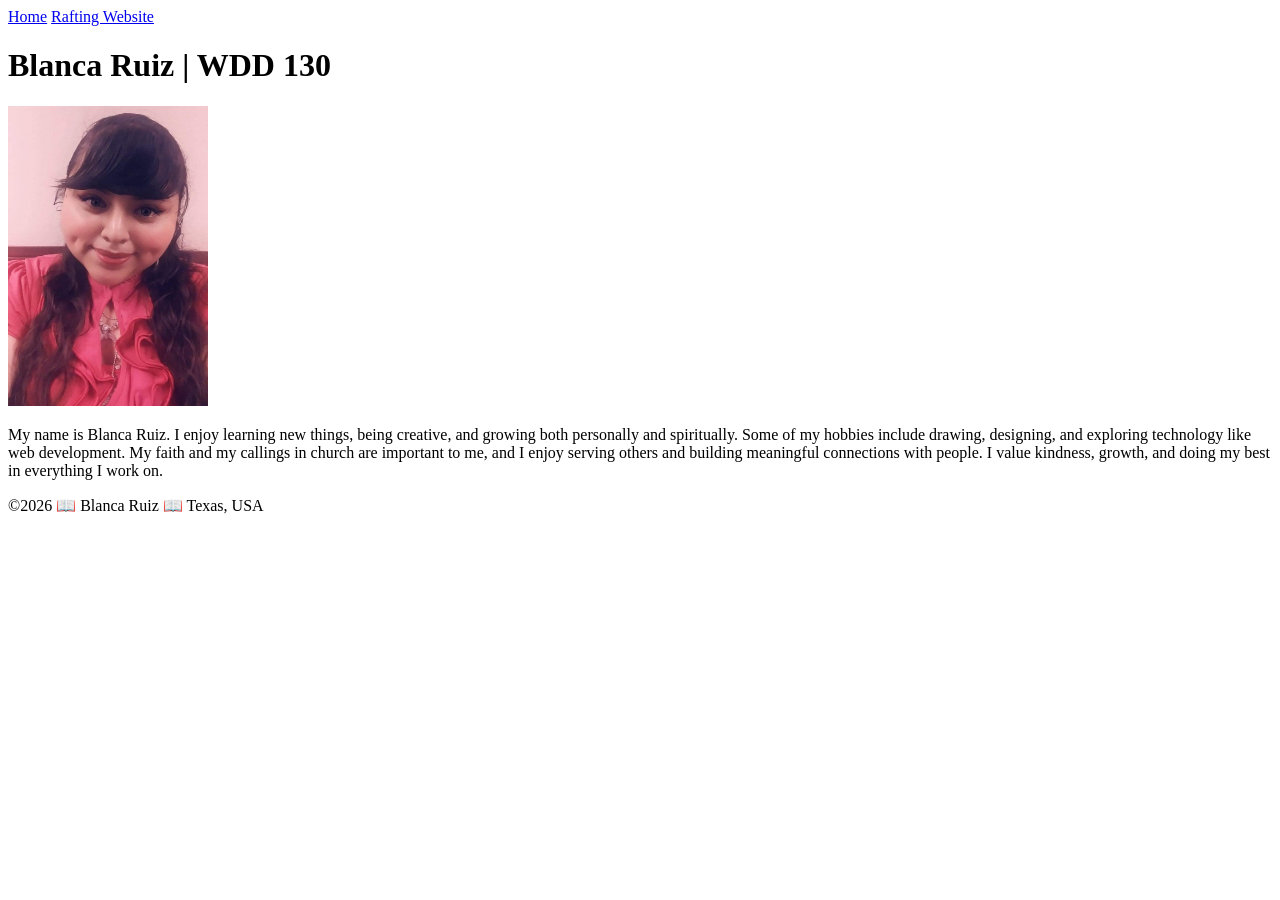
==== index.html @ 7c6aacae "upper" ====
<!DOCTYPE html>
<html lang="en-US">

<head>
    <meta charset="utf-8">
    <meta name="viewport" content="width=device-width, initial-scale=1.0">
    <title>Blanca Ruiz | WDD 130 </title>
</head>

<body>
    <header>
        <nav>
            <a href="#">Home</a>
            <a href="wwr/">Rafting Website</a>
        </nav>
    </header>
    <main>
        <h1> Blanca Ruiz | WDD 130</h1>
        <img src="images/profile.JPG" alt="Blanca Ruiz Profile Picture" width="200">
        <p> My name is Blanca Ruiz. I enjoy learning new things, being creative, and growing both
            personally and spiritually. Some of my hobbies include drawing, designing, and exploring
            technology like web development. My faith and my callings in church are important to me,
            and I enjoy serving others and building meaningful connections with people. I value
            kindness, growth, and doing my best in everything I work on. </p>
    </main>
    <footer>
        <p>©️2026 📖 Blanca Ruiz 📖 Texas, USA </p>
    </footer>
</body>

</html>
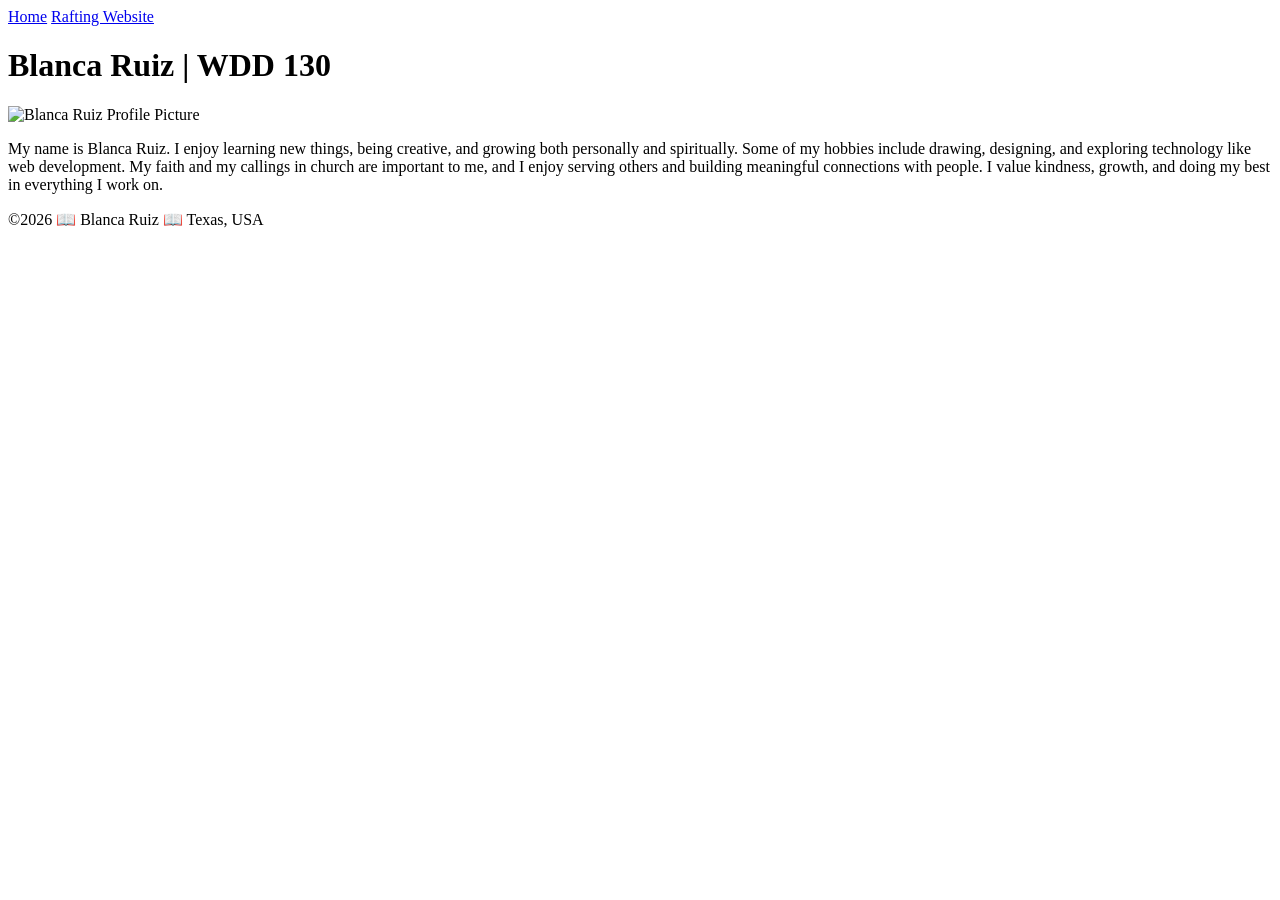
==== commit cd35a5bf: "lower" ====
--- a/index.html
+++ b/index.html
@@ -16,7 +16,7 @@
     </header>
     <main>
         <h1> Blanca Ruiz | WDD 130</h1>
-        <img src="images/profile.JPG" alt="Blanca Ruiz Profile Picture" width="200">
+        <img src="images/profile.jpg" alt="Blanca Ruiz Profile Picture" width="200">
         <p> My name is Blanca Ruiz. I enjoy learning new things, being creative, and growing both
             personally and spiritually. Some of my hobbies include drawing, designing, and exploring
             technology like web development. My faith and my callings in church are important to me,
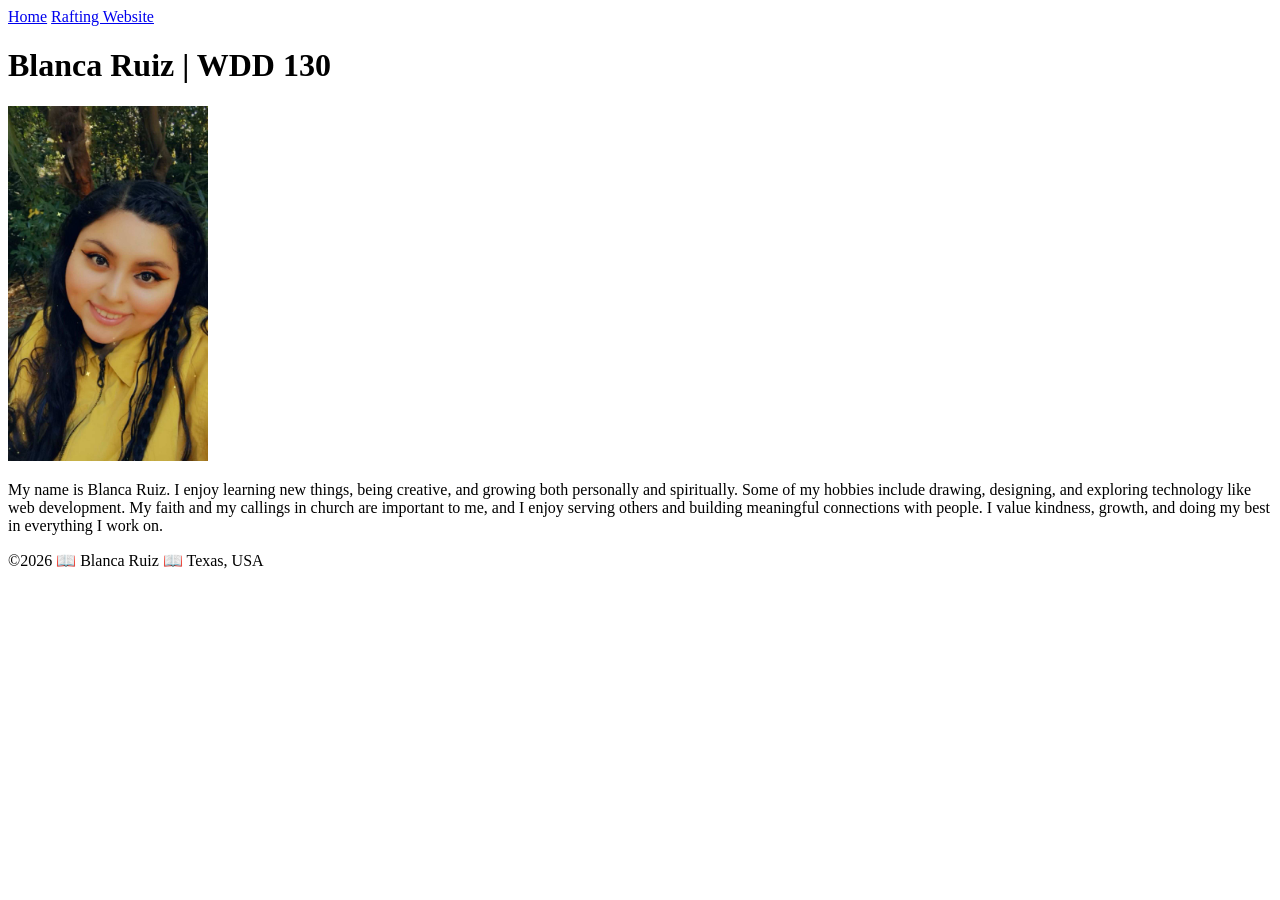
==== commit 4accbd8e: "style" ====
--- a/index.html
+++ b/index.html
@@ -5,6 +5,7 @@
     <meta charset="utf-8">
     <meta name="viewport" content="width=device-width, initial-scale=1.0">
     <title>Blanca Ruiz | WDD 130 </title>
+    <link rel="stylesheet" href="styles/styles.css">
 </head>
 
 <body>
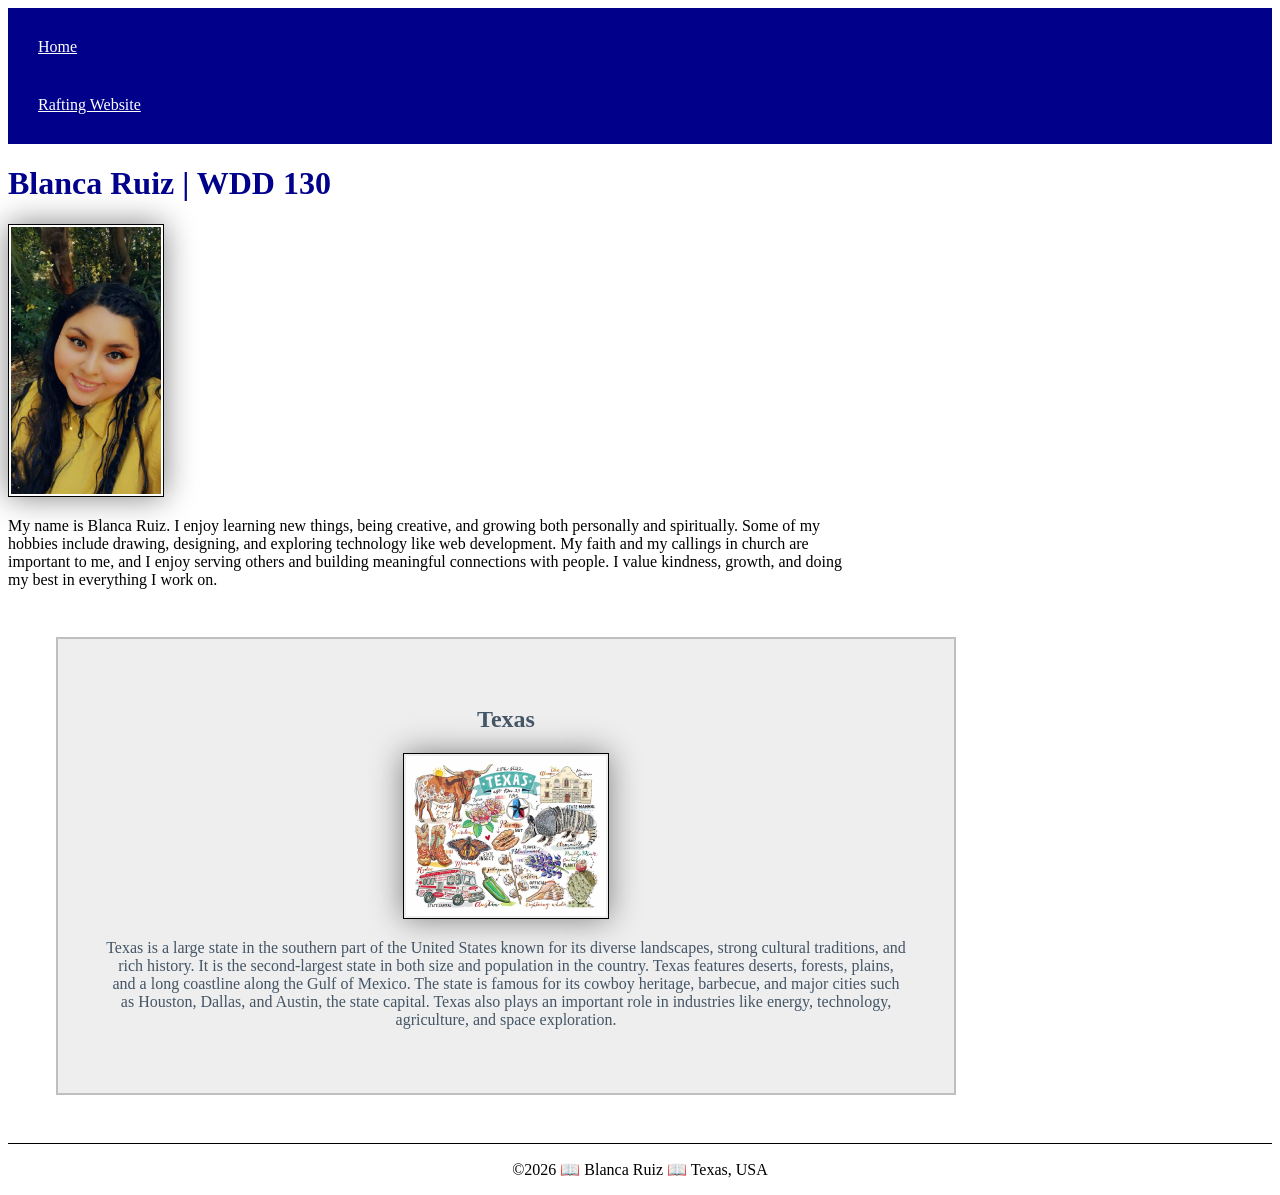
==== commit dd7b3431: "wk2 enhancement" ====
--- a/index.html
+++ b/index.html
@@ -5,6 +5,9 @@
     <meta charset="utf-8">
     <meta name="viewport" content="width=device-width, initial-scale=1.0">
     <title>Blanca Ruiz | WDD 130 </title>
+    <meta name="description"
+      content="Blanca Ruiz, WDD130 Web Fundamentals, the purpose of this page is... ">
+    <meta name="author" content="Blanca Ruiz">
     <link rel="stylesheet" href="styles/styles.css">
 </head>
 
@@ -24,6 +27,24 @@
             and I enjoy serving others and building meaningful connections with people. I value
             kindness, growth, and doing my best in everything I work on. </p>
     </main>
+    <aside>
+        <h2> Texas</h2>
+        <img src="images/texas-representation.jpg"
+          alt="A collage of things that represent the State of Texas">
+        <p>
+            Texas is a large state in the southern part of the United States known for its diverse
+            landscapes, strong
+            cultural traditions, and rich history. It is the second-largest state in both size and
+            population in
+            the country. Texas features deserts, forests, plains, and a long coastline along the
+            Gulf of Mexico.
+            The state is famous for its cowboy heritage, barbecue, and major cities such as Houston,
+            Dallas, and
+            Austin, the state capital. Texas also plays an important role in industries like energy,
+            technology,
+            agriculture, and space exploration.
+        </p>
+    </aside>
     <footer>
         <p>©️2026 📖 Blanca Ruiz 📖 Texas, USA </p>
     </footer>
--- a/styles/styles.css
+++ b/styles/styles.css
@@ -0,0 +1,58 @@
+main {
+    max-width: 840px;
+}
+
+main img {
+    width: 150px;
+    height: auto;
+}
+
+aside {
+    width: 50rem;
+    margin: 3rem;
+    border: 2px solid rgb(0 0 0 / 0.2);
+    padding: 3rem;
+    background-color: #eee;
+    color: #456;
+    text-align: center;
+
+}
+
+aside img {
+    width: 200px;
+    height: auto;
+}
+
+nav {
+    background-color: darkblue;
+    padding: 10px;
+}
+
+nav a {
+    color: white;
+    display: block;
+    padding: 20px;
+}
+
+h1 {
+    color: darkblue;
+}
+
+img {
+    width: 150px;
+    height: auto;
+    border: 1px solid black;
+    padding: 2px;
+    box-shadow: 0 0 30px gray;
+}
+
+p {
+    padding: 0;
+}
+
+footer {
+    margin-top: 30px;
+    border-top: 1px solid #000;
+    text-align: center;
+
+}
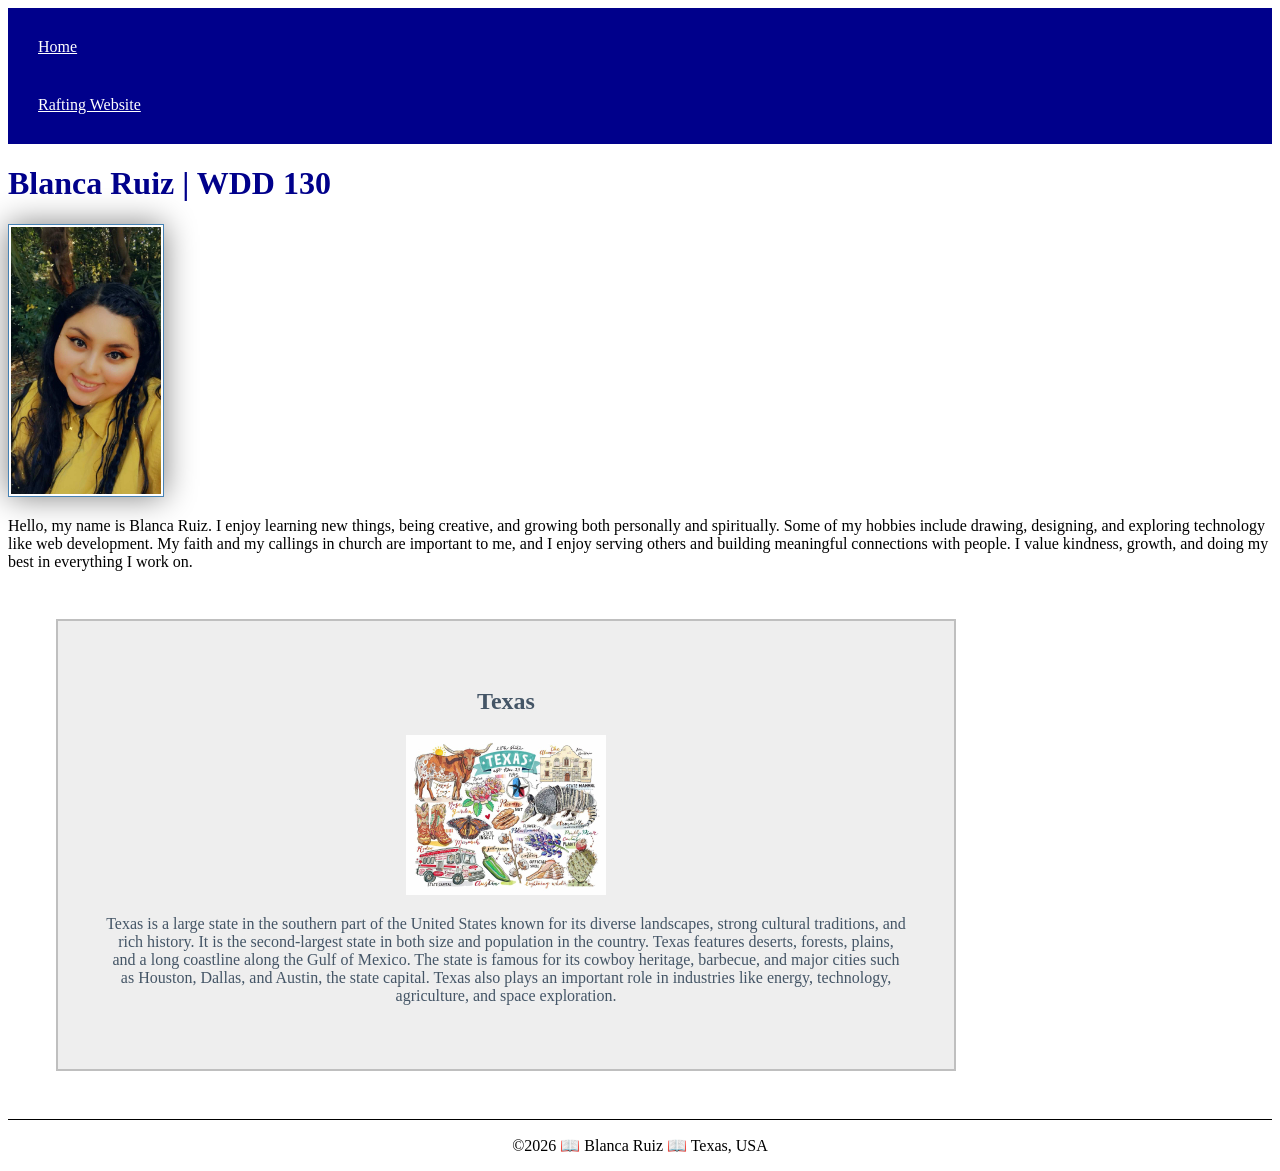
==== commit c7a7e452: "wk2" ====
--- a/index.html
+++ b/index.html
@@ -6,8 +6,9 @@
     <meta name="viewport" content="width=device-width, initial-scale=1.0">
     <title>Blanca Ruiz | WDD 130 </title>
     <meta name="description"
-      content="Blanca Ruiz, WDD130 Web Fundamentals, the purpose of this page is... ">
+      content="Blanca Ruiz's BYU-Idaho  WDD 130 Web Fundamentals course home page">
     <meta name="author" content="Blanca Ruiz">
+
     <link rel="stylesheet" href="styles/styles.css">
 </head>
 
@@ -21,7 +22,8 @@
     <main>
         <h1> Blanca Ruiz | WDD 130</h1>
         <img src="images/profile.jpg" alt="Blanca Ruiz Profile Picture" width="200">
-        <p> My name is Blanca Ruiz. I enjoy learning new things, being creative, and growing both
+        <p> Hello, my name is Blanca Ruiz. I enjoy learning new things, being creative, and growing
+            both
             personally and spiritually. Some of my hobbies include drawing, designing, and exploring
             technology like web development. My faith and my callings in church are important to me,
             and I enjoy serving others and building meaningful connections with people. I value
@@ -31,8 +33,7 @@
         <h2> Texas</h2>
         <img src="images/texas-representation.jpg"
           alt="A collage of things that represent the State of Texas">
-        <p>
-            Texas is a large state in the southern part of the United States known for its diverse
+        <p>Texas is a large state in the southern part of the United States known for its diverse
             landscapes, strong
             cultural traditions, and rich history. It is the second-largest state in both size and
             population in
@@ -42,8 +43,7 @@
             Dallas, and
             Austin, the state capital. Texas also plays an important role in industries like energy,
             technology,
-            agriculture, and space exploration.
-        </p>
+            agriculture, and space exploration.</p>
     </aside>
     <footer>
         <p>©️2026 📖 Blanca Ruiz 📖 Texas, USA </p>
--- a/styles/styles.css
+++ b/styles/styles.css
@@ -1,28 +1,3 @@
-main {
-    max-width: 840px;
-}
-
-main img {
-    width: 150px;
-    height: auto;
-}
-
-aside {
-    width: 50rem;
-    margin: 3rem;
-    border: 2px solid rgb(0 0 0 / 0.2);
-    padding: 3rem;
-    background-color: #eee;
-    color: #456;
-    text-align: center;
-
-}
-
-aside img {
-    width: 200px;
-    height: auto;
-}
-
 nav {
     background-color: darkblue;
     padding: 10px;
@@ -38,10 +13,10 @@
     color: darkblue;
 }
 
-img {
+main img {
     width: 150px;
     height: auto;
-    border: 1px solid black;
+    border: 1px solid steelblue;
     padding: 2px;
     box-shadow: 0 0 30px gray;
 }
@@ -50,6 +25,21 @@
     padding: 0;
 }
 
+aside {
+    width: 50rem;
+    margin: 3rem;
+    border: 2px solid rgba(0 0 0 / 0.2);
+    padding: 3rem;
+    background-color: #eee;
+    color: #456;
+    text-align: center;
+}
+
+aside img {
+    width: 200px;
+    height: auto;
+}
+
 footer {
     margin-top: 30px;
     border-top: 1px solid #000;
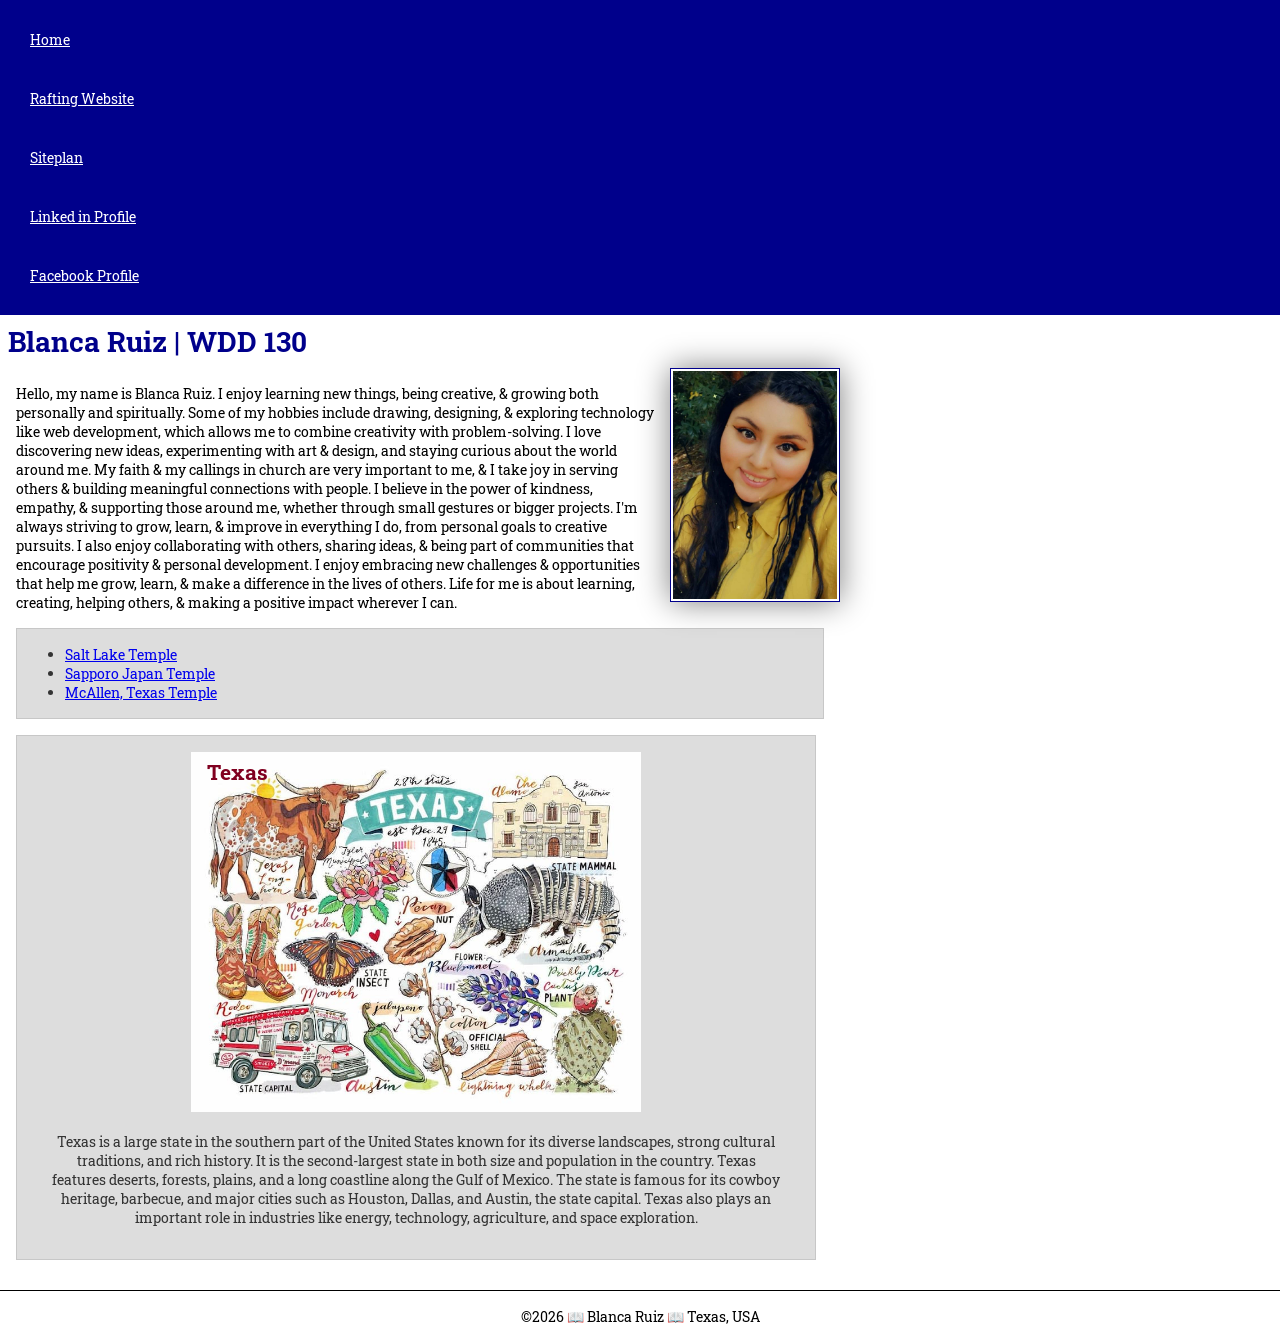
==== commit 16c9e2ed: "code-along addition" ====
--- a/index.html
+++ b/index.html
@@ -1,3 +1,4 @@
+<!-- These are notes -->
 <!DOCTYPE html>
 <html lang="en-US">
 
@@ -10,6 +11,9 @@
     <meta name="author" content="Blanca Ruiz">
 
     <link rel="stylesheet" href="styles/styles.css">
+    <link rel="preconnect" href="https://fonts.googleapis.com">
+    <link rel="preconnect" href="https://fonts.gstatic.com" crossorigin>
+    <link href="https://fonts.googleapis.com/css2?family=Roboto+Slab:wght@100..900&display=swap" rel="stylesheet">
 </head>
 
 <body>
@@ -17,19 +21,38 @@
         <nav>
             <a href="#">Home</a>
             <a href="wwr/">Rafting Website</a>
+            <a href="wwr/site-plan-rafting.html">Siteplan</a>
+            <a href="https://www.linkedin.com/in/ruiz-blanca">Linked in Profile</a>
+            <a href="https://www.facebook.com/shiori.haruno/">Facebook Profile</a>
         </nav>
     </header>
     <main>
         <h1> Blanca Ruiz | WDD 130</h1>
         <img src="images/profile.jpg" alt="Blanca Ruiz Profile Picture" width="200">
-        <p> Hello, my name is Blanca Ruiz. I enjoy learning new things, being creative, and growing
-            both
-            personally and spiritually. Some of my hobbies include drawing, designing, and exploring
-            technology like web development. My faith and my callings in church are important to me,
-            and I enjoy serving others and building meaningful connections with people. I value
-            kindness, growth, and doing my best in everything I work on. </p>
+        <p> Hello, my name is Blanca Ruiz. I enjoy learning new things, being creative, & growing both personally and spiritually.
+        Some of my hobbies include drawing, designing, & exploring technology like web development, which allows me to combine
+        creativity with problem-solving. I love discovering new ideas, experimenting with art & design, and staying curious
+        about the world around me.
+        
+        My faith & my callings in church are very important to me, & I take joy in serving others & building meaningful
+        connections with people. I believe in the power of kindness, empathy, & supporting those around me, whether through
+        small gestures or bigger projects.
+        
+        I'm always striving to grow, learn, & improve in everything I do, from personal goals to creative pursuits. I also
+        enjoy collaborating with others, sharing ideas, & being part of communities that encourage positivity & personal
+        development. I enjoy embracing new challenges & opportunities that help me grow, learn, & make a difference in the 
+        lives of others. Life for me is about learning, creating, helping others, & making a positive impact wherever I can.</p>
+        <ul class="box indent">
+            <li><a href="https://www.churchofjesuschrist.org/temples/details/salt-lake-temple"
+                    target="_blank">Salt Lake Temple</a></li>
+            <li><a href="https://www.churchofjesuschrist.org/temples/details/sapporo-japan-temple" target="_blank">Sapporo Japan
+                    Temple</a></li>
+            <li><a href="https://www.churchofjesuschrist.org/temples/details/mcallen-texas-temple" target="_blank">McAllen, Texas
+                    Temple</a></li>
+
+        </ul>    
     </main>
-    <aside>
+    <aside class="box">
         <h2> Texas</h2>
         <img src="images/texas-representation.jpg"
           alt="A collage of things that represent the State of Texas">
--- a/styles/styles.css
+++ b/styles/styles.css
@@ -1,3 +1,37 @@
+* {
+    margin: 0;
+    padding: 0;
+    box-sizing: border-box;
+}
+body {
+    font-size: 13.95px;
+    font-family: Roboto Slab, Arial, sans-serif;
+}
+:root {
+    --main-bg-color: #f0f0f0;
+    --main-text-color: #333333;
+    --primary-font: "Arial, sans-serif";
+    --heading-font-size: 2rem;
+
+    --nav-bg-color: darkblue;
+    --nav-text-color: white;
+    --nav-padding: 10px;
+    --nav-link-padding: 20px;
+
+    --main-max-width: 840px;
+    --main-img-border-color: darkblue;
+    --main-img-box-shadow: 0 0 30px gray;
+
+    --aside-bg-color: #eee;
+    --aside-border-color: rgba(0 0 0 / 0.2);
+    --aside-text-color: #456;
+    --aside-padding: 3rem;
+    --aside-margin: 3rem;
+
+    --footer-border-color: #000;
+    --footer-margin-top: 30px;
+}
+
 nav {
     background-color: darkblue;
     padding: 10px;
@@ -11,18 +45,26 @@
 
 h1 {
     color: darkblue;
+    padding: .5rem
+}
+
+main {
+    max-width: 840px;
 }
 
 main img {
-    width: 150px;
+    
+    width: 170px;
     height: auto;
-    border: 1px solid steelblue;
+    border: 1px solid darkblue;
     padding: 2px;
     box-shadow: 0 0 30px gray;
+    float: right;
+    margin: 0 0 1rem 1rem;
 }
 
 p {
-    padding: 0;
+    margin: 1rem;
 }
 
 aside {
@@ -33,16 +75,35 @@
     background-color: #eee;
     color: #456;
     text-align: center;
+    position: relative;
 }
 
 aside img {
-    width: 200px;
+    width: 450px;
     height: auto;
+}
+
+aside h2 {
+    position: absolute;
+    top: 22px;
+    left: 190px;
+    color: #800020
 }
 
 footer {
     margin-top: 30px;
     border-top: 1px solid #000;
     text-align: center;
+}
+/* Class Selectors */
+.box {
+    margin: 1rem;
+    border: 1px solid rgb(0 0 0 / 10%);
+    padding: 1rem;
+    background-color: #ddd;
+    color: #333;
+}
 
+.indent {
+    padding-left: 3rem;
 }
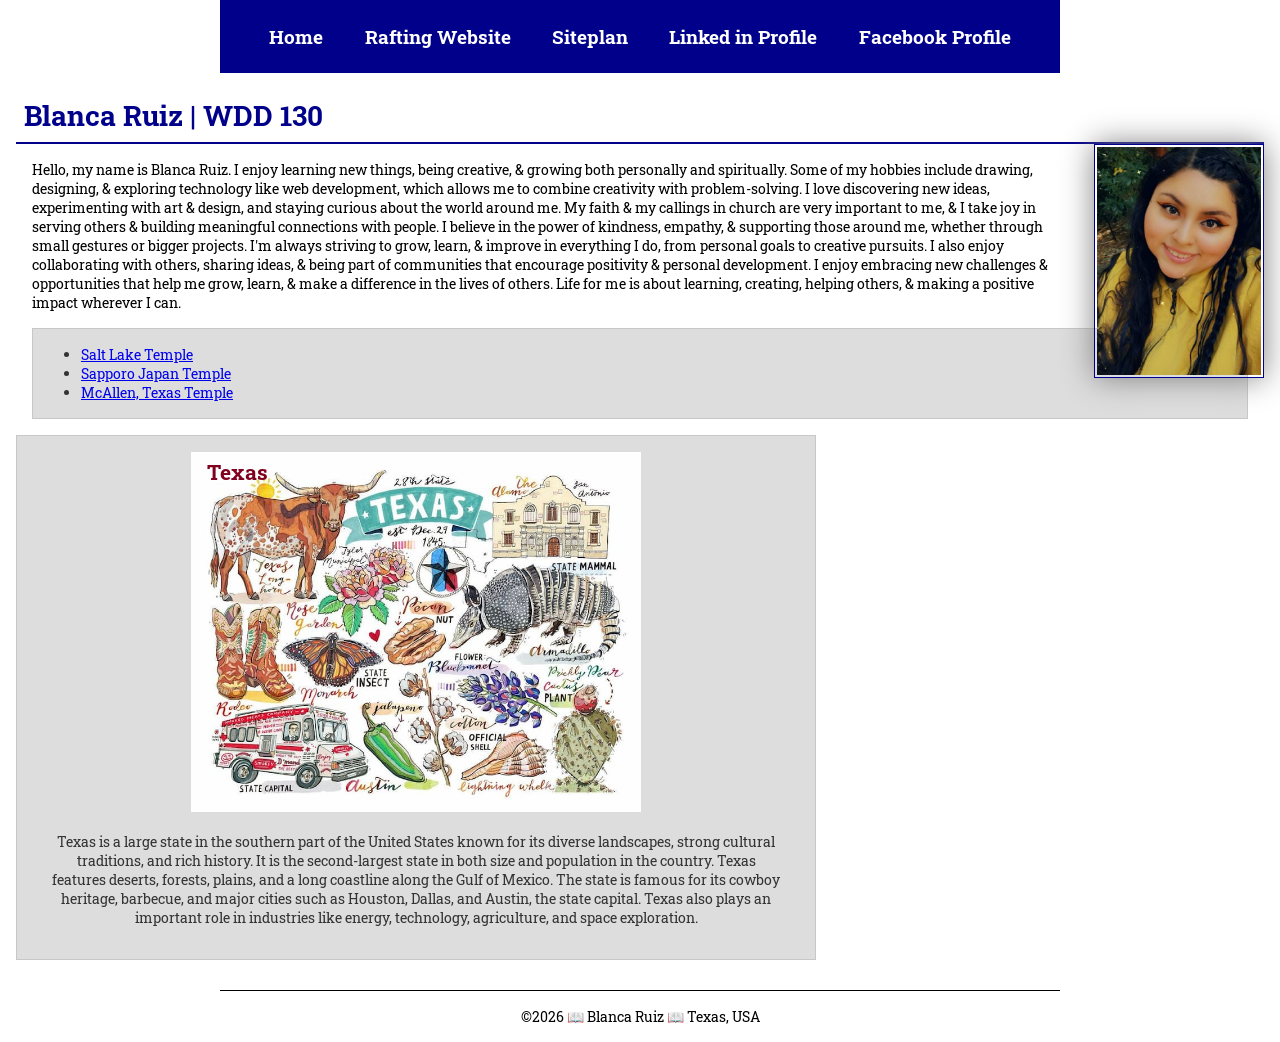
==== commit d542a23d: "week4" ====
--- a/index.html
+++ b/index.html
@@ -13,44 +13,57 @@
     <link rel="stylesheet" href="styles/styles.css">
     <link rel="preconnect" href="https://fonts.googleapis.com">
     <link rel="preconnect" href="https://fonts.gstatic.com" crossorigin>
-    <link href="https://fonts.googleapis.com/css2?family=Roboto+Slab:wght@100..900&display=swap" rel="stylesheet">
+    <link href="https://fonts.googleapis.com/css2?family=Roboto+Slab:wght@100..900&display=swap"
+      rel="stylesheet">
 </head>
 
 <body>
     <header>
         <nav>
             <a href="#">Home</a>
-            <a href="wwr/">Rafting Website</a>
+            <a href="wwr/about.html">Rafting Website</a>
             <a href="wwr/site-plan-rafting.html">Siteplan</a>
             <a href="https://www.linkedin.com/in/ruiz-blanca">Linked in Profile</a>
             <a href="https://www.facebook.com/shiori.haruno/">Facebook Profile</a>
         </nav>
     </header>
+
     <main>
         <h1> Blanca Ruiz | WDD 130</h1>
         <img src="images/profile.jpg" alt="Blanca Ruiz Profile Picture" width="200">
-        <p> Hello, my name is Blanca Ruiz. I enjoy learning new things, being creative, & growing both personally and spiritually.
-        Some of my hobbies include drawing, designing, & exploring technology like web development, which allows me to combine
-        creativity with problem-solving. I love discovering new ideas, experimenting with art & design, and staying curious
-        about the world around me.
-        
-        My faith & my callings in church are very important to me, & I take joy in serving others & building meaningful
-        connections with people. I believe in the power of kindness, empathy, & supporting those around me, whether through
-        small gestures or bigger projects.
-        
-        I'm always striving to grow, learn, & improve in everything I do, from personal goals to creative pursuits. I also
-        enjoy collaborating with others, sharing ideas, & being part of communities that encourage positivity & personal
-        development. I enjoy embracing new challenges & opportunities that help me grow, learn, & make a difference in the 
-        lives of others. Life for me is about learning, creating, helping others, & making a positive impact wherever I can.</p>
+        <p> Hello, my name is Blanca Ruiz. I enjoy learning new things, being creative, & growing
+            both personally and spiritually.
+            Some of my hobbies include drawing, designing, & exploring technology like web
+            development, which allows me to combine
+            creativity with problem-solving. I love discovering new ideas, experimenting with art &
+            design, and staying curious
+            about the world around me.
+
+            My faith & my callings in church are very important to me, & I take joy in serving
+            others & building meaningful
+            connections with people. I believe in the power of kindness, empathy, & supporting those
+            around me, whether through
+            small gestures or bigger projects.
+
+            I'm always striving to grow, learn, & improve in everything I do, from personal goals to
+            creative pursuits. I also
+            enjoy collaborating with others, sharing ideas, & being part of communities that
+            encourage positivity & personal
+            development. I enjoy embracing new challenges & opportunities that help me grow, learn,
+            & make a difference in the
+            lives of others. Life for me is about learning, creating, helping others, & making a
+            positive impact wherever I can.</p>
         <ul class="box indent">
             <li><a href="https://www.churchofjesuschrist.org/temples/details/salt-lake-temple"
-                    target="_blank">Salt Lake Temple</a></li>
-            <li><a href="https://www.churchofjesuschrist.org/temples/details/sapporo-japan-temple" target="_blank">Sapporo Japan
+                  target="_blank">Salt Lake Temple</a></li>
+            <li><a href="https://www.churchofjesuschrist.org/temples/details/sapporo-japan-temple"
+                  target="_blank">Sapporo Japan
                     Temple</a></li>
-            <li><a href="https://www.churchofjesuschrist.org/temples/details/mcallen-texas-temple" target="_blank">McAllen, Texas
+            <li><a href="https://www.churchofjesuschrist.org/temples/details/mcallen-texas-temple"
+                  target="_blank">McAllen, Texas
                     Temple</a></li>
 
-        </ul>    
+        </ul>
     </main>
     <aside class="box">
         <h2> Texas</h2>
--- a/styles/styles.css
+++ b/styles/styles.css
@@ -3,10 +3,12 @@
     padding: 0;
     box-sizing: border-box;
 }
+
 body {
     font-size: 13.95px;
     font-family: Roboto Slab, Arial, sans-serif;
 }
+
 :root {
     --main-bg-color: #f0f0f0;
     --main-text-color: #333333;
@@ -34,26 +36,53 @@
 
 nav {
     background-color: darkblue;
-    padding: 10px;
+    padding: 1rem;
+    display: flex;
+    justify-content: space-evenly;
+    align-items: center;
 }
 
 nav a {
-    color: white;
     display: block;
-    padding: 20px;
+    padding: 0.5rem;
+    text-decoration: none;
+    font-size: 1.2rem;
+    font-weight: 700;
+    color: #fff;/% shorthand for white %/
 }
 
 h1 {
     color: darkblue;
-    padding: .5rem
+    padding: .5rem;
+    border-bottom: 2px solid darkblue;
+}
+
+header,
+.grid,
+footer {
+    max-width: 840px;
+    margin: 0 auto;
+}
+
+.grid {
+    display: grid;
+    align-items: center;
 }
 
 main {
-    max-width: 840px;
+    grid-column: 2/3;
+    margin: 1rem;
+}
+
+aside {
+    width: 20rem;
+    position: relative;
+    grid-column: 1/2;
+    grid-row: 1/2;
 }
 
 main img {
-    
+
     width: 170px;
     height: auto;
     border: 1px solid darkblue;
@@ -95,6 +124,7 @@
     border-top: 1px solid #000;
     text-align: center;
 }
+
 /* Class Selectors */
 .box {
     margin: 1rem;
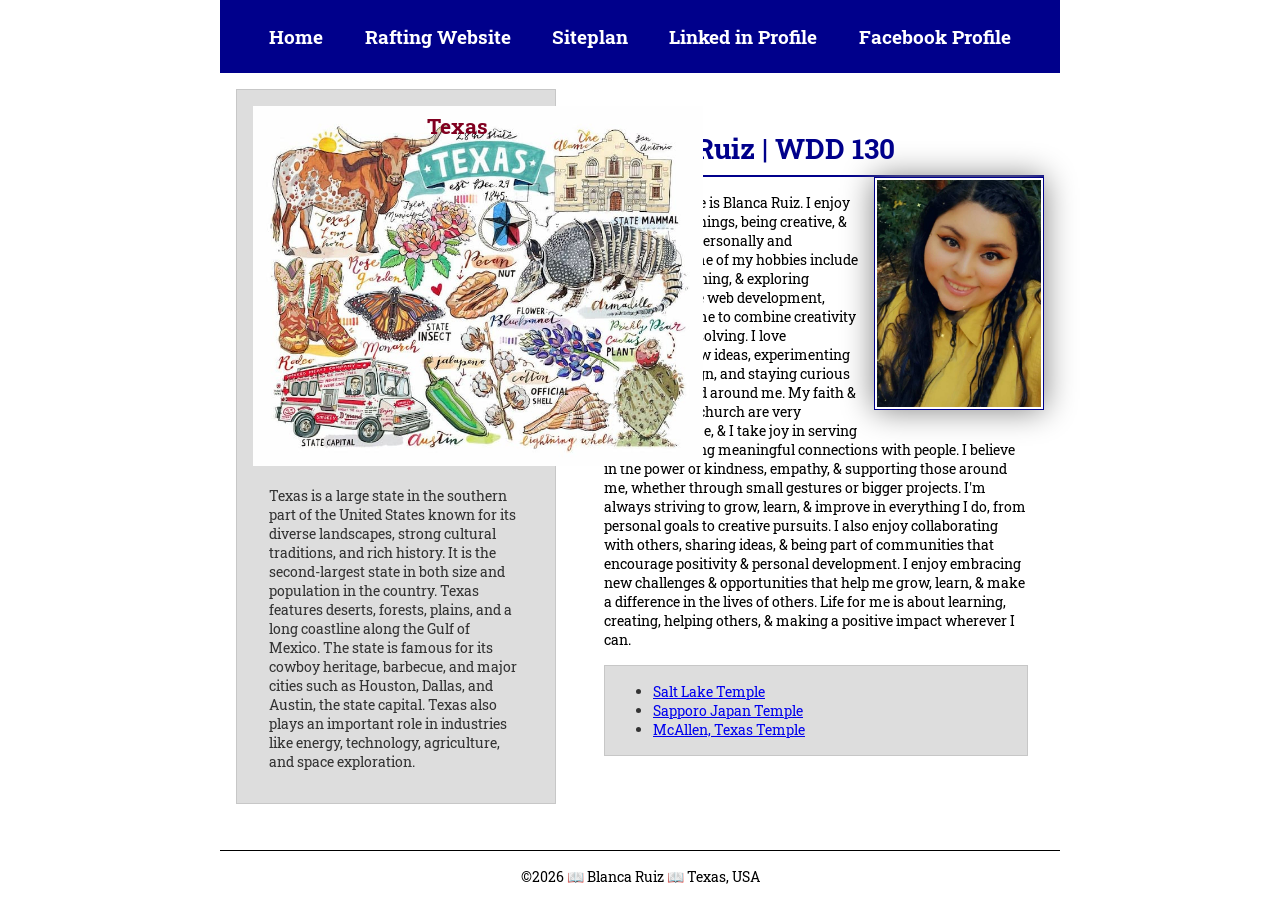
==== commit 79686a72: "week4.1" ====
--- a/index.html
+++ b/index.html
@@ -28,59 +28,72 @@
         </nav>
     </header>
 
-    <main>
-        <h1> Blanca Ruiz | WDD 130</h1>
-        <img src="images/profile.jpg" alt="Blanca Ruiz Profile Picture" width="200">
-        <p> Hello, my name is Blanca Ruiz. I enjoy learning new things, being creative, & growing
-            both personally and spiritually.
-            Some of my hobbies include drawing, designing, & exploring technology like web
-            development, which allows me to combine
-            creativity with problem-solving. I love discovering new ideas, experimenting with art &
-            design, and staying curious
-            about the world around me.
+    <div class="grid">
+        <aside class="box">
+            <h2> Texas</h2>
+            <img src="images/texas-representation.jpg"
+              alt="A collage of things that represent the State of Texas">
+            <p>Texas is a large state in the southern part of the United States known for its
+                diverse
+                landscapes, strong
+                cultural traditions, and rich history. It is the second-largest state in both size
+                and
+                population in
+                the country. Texas features deserts, forests, plains, and a long coastline along the
+                Gulf of Mexico.
+                The state is famous for its cowboy heritage, barbecue, and major cities such as
+                Houston,
+                Dallas, and
+                Austin, the state capital. Texas also plays an important role in industries like
+                energy,
+                technology,
+                agriculture, and space exploration.</p>
+        </aside>
 
-            My faith & my callings in church are very important to me, & I take joy in serving
-            others & building meaningful
-            connections with people. I believe in the power of kindness, empathy, & supporting those
-            around me, whether through
-            small gestures or bigger projects.
+        <main>
+            <h1> Blanca Ruiz | WDD 130</h1>
+            <img src="images/profile.jpg" alt="Blanca Ruiz Profile Picture" width="200">
+            <p> Hello, my name is Blanca Ruiz. I enjoy learning new things, being creative, &
+                growing
+                both personally and spiritually.
+                Some of my hobbies include drawing, designing, & exploring technology like web
+                development, which allows me to combine
+                creativity with problem-solving. I love discovering new ideas, experimenting with
+                art &
+                design, and staying curious
+                about the world around me.
 
-            I'm always striving to grow, learn, & improve in everything I do, from personal goals to
-            creative pursuits. I also
-            enjoy collaborating with others, sharing ideas, & being part of communities that
-            encourage positivity & personal
-            development. I enjoy embracing new challenges & opportunities that help me grow, learn,
-            & make a difference in the
-            lives of others. Life for me is about learning, creating, helping others, & making a
-            positive impact wherever I can.</p>
-        <ul class="box indent">
-            <li><a href="https://www.churchofjesuschrist.org/temples/details/salt-lake-temple"
-                  target="_blank">Salt Lake Temple</a></li>
-            <li><a href="https://www.churchofjesuschrist.org/temples/details/sapporo-japan-temple"
-                  target="_blank">Sapporo Japan
-                    Temple</a></li>
-            <li><a href="https://www.churchofjesuschrist.org/temples/details/mcallen-texas-temple"
-                  target="_blank">McAllen, Texas
-                    Temple</a></li>
+                My faith & my callings in church are very important to me, & I take joy in serving
+                others & building meaningful
+                connections with people. I believe in the power of kindness, empathy, & supporting
+                those
+                around me, whether through
+                small gestures or bigger projects.
 
-        </ul>
-    </main>
-    <aside class="box">
-        <h2> Texas</h2>
-        <img src="images/texas-representation.jpg"
-          alt="A collage of things that represent the State of Texas">
-        <p>Texas is a large state in the southern part of the United States known for its diverse
-            landscapes, strong
-            cultural traditions, and rich history. It is the second-largest state in both size and
-            population in
-            the country. Texas features deserts, forests, plains, and a long coastline along the
-            Gulf of Mexico.
-            The state is famous for its cowboy heritage, barbecue, and major cities such as Houston,
-            Dallas, and
-            Austin, the state capital. Texas also plays an important role in industries like energy,
-            technology,
-            agriculture, and space exploration.</p>
-    </aside>
+                I'm always striving to grow, learn, & improve in everything I do, from personal
+                goals to
+                creative pursuits. I also
+                enjoy collaborating with others, sharing ideas, & being part of communities that
+                encourage positivity & personal
+                development. I enjoy embracing new challenges & opportunities that help me grow,
+                learn,
+                & make a difference in the
+                lives of others. Life for me is about learning, creating, helping others, & making a
+                positive impact wherever I can.</p>
+            <ul class="box indent">
+                <li><a href="https://www.churchofjesuschrist.org/temples/details/salt-lake-temple"
+                      target="_blank">Salt Lake Temple</a></li>
+                <li><a href="https://www.churchofjesuschrist.org/temples/details/sapporo-japan-temple"
+                      target="_blank">Sapporo Japan
+                        Temple</a></li>
+                <li><a href="https://www.churchofjesuschrist.org/temples/details/mcallen-texas-temple"
+                      target="_blank">McAllen, Texas
+                        Temple</a></li>
+
+            </ul>
+        </main>
+    </div>
+
     <footer>
         <p>©️2026 📖 Blanca Ruiz 📖 Texas, USA </p>
     </footer>
--- a/styles/styles.css
+++ b/styles/styles.css
@@ -48,7 +48,7 @@
     text-decoration: none;
     font-size: 1.2rem;
     font-weight: 700;
-    color: #fff;/% shorthand for white %/
+    color: #fff;
 }
 
 h1 {
@@ -66,6 +66,7 @@
 
 .grid {
     display: grid;
+    grid-template-columns: 1fr 3fr;
     align-items: center;
 }
 
@@ -94,17 +95,6 @@
 
 p {
     margin: 1rem;
-}
-
-aside {
-    width: 50rem;
-    margin: 3rem;
-    border: 2px solid rgba(0 0 0 / 0.2);
-    padding: 3rem;
-    background-color: #eee;
-    color: #456;
-    text-align: center;
-    position: relative;
 }
 
 aside img {
